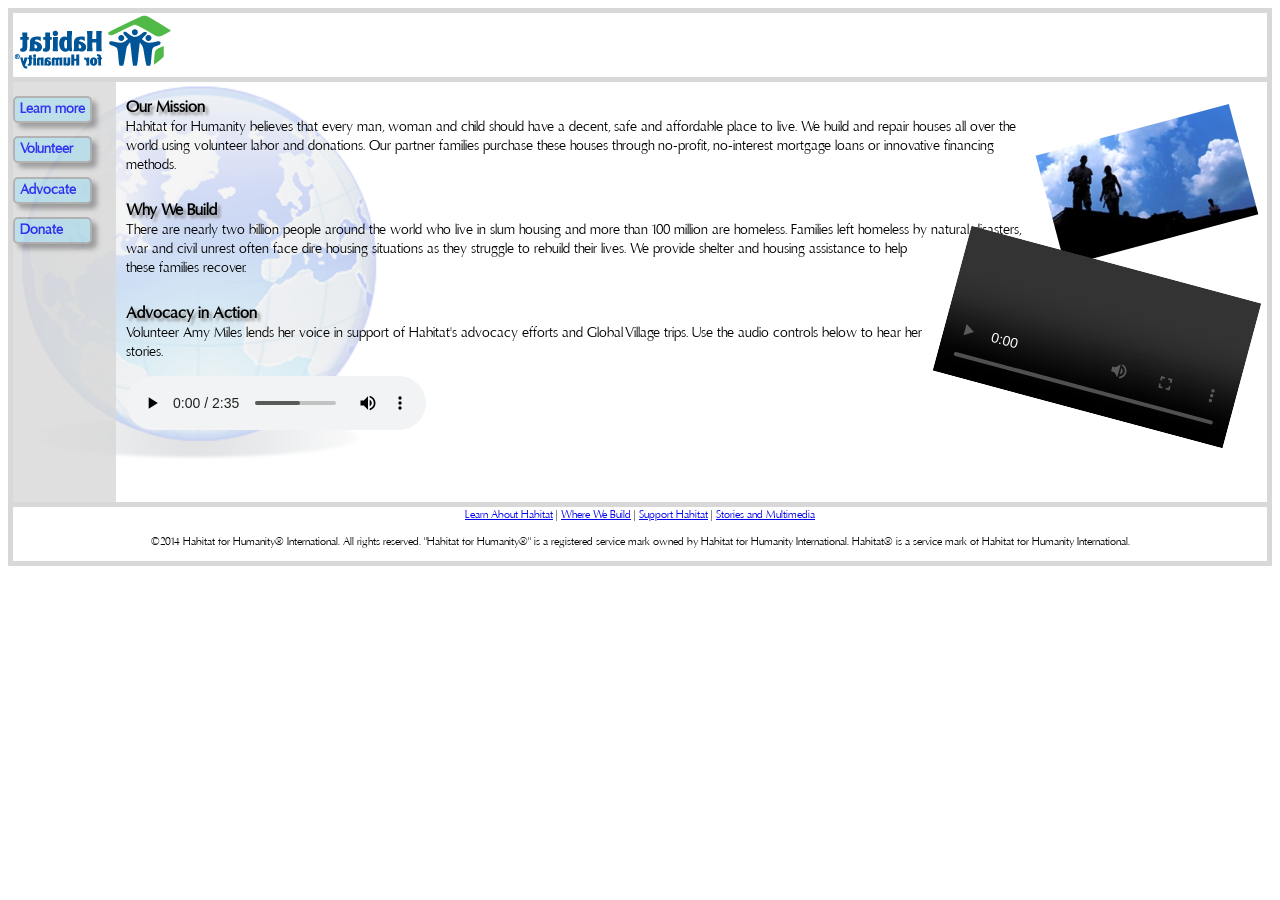
==== Lab_4-3/index.htm @ 58bd6b57 "completed lab 4-2, added lab 4-3" ====
<!DOCTYPE html>
<html>
<head>
<meta charset="utf-8"/>
<meta name="Description" content="Sample Web site for learning HTML5 and CSS3"/>
<link rel="stylesheet"  type="text/css" href="css/habitat.css"/>
<link rel="shortcut icon" href="http://www.habitat.org/sites/default/files/favicon.ico" type="image/vnd.microsoft.icon" />
<title>Habitat for Humanity Int&#039;l</title>
</head>
<body>

<header>
<img id="logo-rotate" src="media/logo.png" alt="Habitat for Humanity logo" />
</header>

<nav>
<p><a class="navlinks" href="http://www.habitat.org/how/about_us.aspx">Learn more</a></p>
<p><a class="navlinks" href="http://www.habitat.org/getinv/volunteer_programs.aspx">Volunteer</a></p>
<p><a class="navlinks" href="http://www.habitat.org/gov">Advocate</a></p>
<p><a class="navlinks" href="https://www.habitat.org/cd/giving/donate.aspx?r=r&amp;link=1">Donate</a></p>
</nav> 

<section>

<article>
<h1>Our Mission</h1>
<img class="floatright" id="img-rotate" src="media/menu_icon_default.jpg" height="114" alt="Silhouettes of Habitat for Humanity workers"/>
Habitat for Humanity believes that every man, woman and child should have a decent, safe and affordable place to live. We build and repair houses all over the world using volunteer labor and donations. Our partner families purchase these houses through no-profit, no-interest mortgage loans or innovative financing methods.

</article> 

<article>
<h1>Why We Build</h1>
<video class="floatright" id="video-rotate" height="150" controls="controls">
<source src="media/habitat_video_Web_720.mp4" type="video/mp4" />
Your browser does not support the HTML5 video element.
</video>
There are nearly two billion people around the world who live in slum housing and more than 100 million are homeless. Families left homeless by natural disasters, war and civil unrest often face dire housing situations as they struggle to rebuild their lives. We provide shelter and housing assistance to help these families recover.


</article>

<article>
<h1>Advocacy in Action</h1>
Volunteer Amy Miles lends her voice in support of Habitat's advocacy efforts and Global Village trips. Use the audio controls below to hear her stories.

<p>
<audio controls="controls">
<source src="media/habitat_audio.mp3" type="audio/mpeg" />
Your browser does not support the HTML5 audio element.
</audio>
</p>
</article>

</section> 

<footer>
<a href="http://www.habitat.org/how/"> Learn About Habitat</a> | 
<a href="http://www.habitat.org/intl/">Where We Build</a> | 
<a href="http://www.habitat.org/support/default.aspx">Support Habitat</a> | 
<a href="http://www.habitat.org/stories_multimedia/">Stories and Multimedia</a><br/>
<p>&#169;2014 Habitat for Humanity&#174; International. All rights reserved. "Habitat for Humanity&#174;" is a registered service mark owned by Habitat for Humanity International. Habitat&#174; is a service mark of Habitat for Humanity International.</p>
</footer>

</body>
</html>
---- Lab_4-3/css/habitat.css ----
/* STYLE SHEET FOR INDEX.HTM */


@font-face {
  font-family: oregonfont;
  src: url("../media/oregon book.ttf");
}

article {	
  padding: 10px;
}

body {
  font-family: oregonfont;
  font-size: 85%;
  border-style: solid;
  border-width: 5px;
  border-color: #d8d8d8;
}

footer {
  font-size: 80%;
  text-align: center;
  clear: both;
  border-top-style: solid;
  border-top-width: 5px;
  border-top-color: #d8d8d8;
  margin-top: 0;
  padding: 0;
}

h1 {
  text-shadow: 3px 3px 3px #888888;
  margin-top: 5px; 
  margin-bottom: 0px; 
}

header {
  border-bottom-style: solid;
  border-bottom-width: 5px;
  border-bottom-color: #d8d8d8;
}

nav {
  background: #d8d8d8; 
  font-weight: bold;
  float: left;
  height: 420px;
  padding-right: 24px;
  margin-right: 10px;
  opacity: 0.8;
}

section {
  background-image: url("../media/globe.png"); 
  background-repeat: no-repeat;
  background-size: contain;
}

.floatright {
  float: right;
  clear: right;
  margin: 10px;
}

.navlinks {
  display: block;
  border: 2px solid #a1a1a1;
  padding: 2px 5px; 
  background: #add8e6;
  border-radius: 5px;
  text-decoration: none;
  box-shadow: 5px 5px 5px #888888;
}

#img-rotate {
  -ms-transform: rotate(345deg); /* IE9 */
  -webkit-transform: rotate(345deg); /* Chrome and Safari */
  transform: rotate(345deg);
}

#logo-rotate {
  -webkit-transform: rotateY(180deg); /* Safari and Chrome */
  transform: rotateY(180deg);
} 

#video-rotate {
  -ms-transform: rotate(15deg); /* IE9 */
  -webkit-transform: rotate(15deg); /* Chrome and Safari */
  transform: rotate(15deg);
}
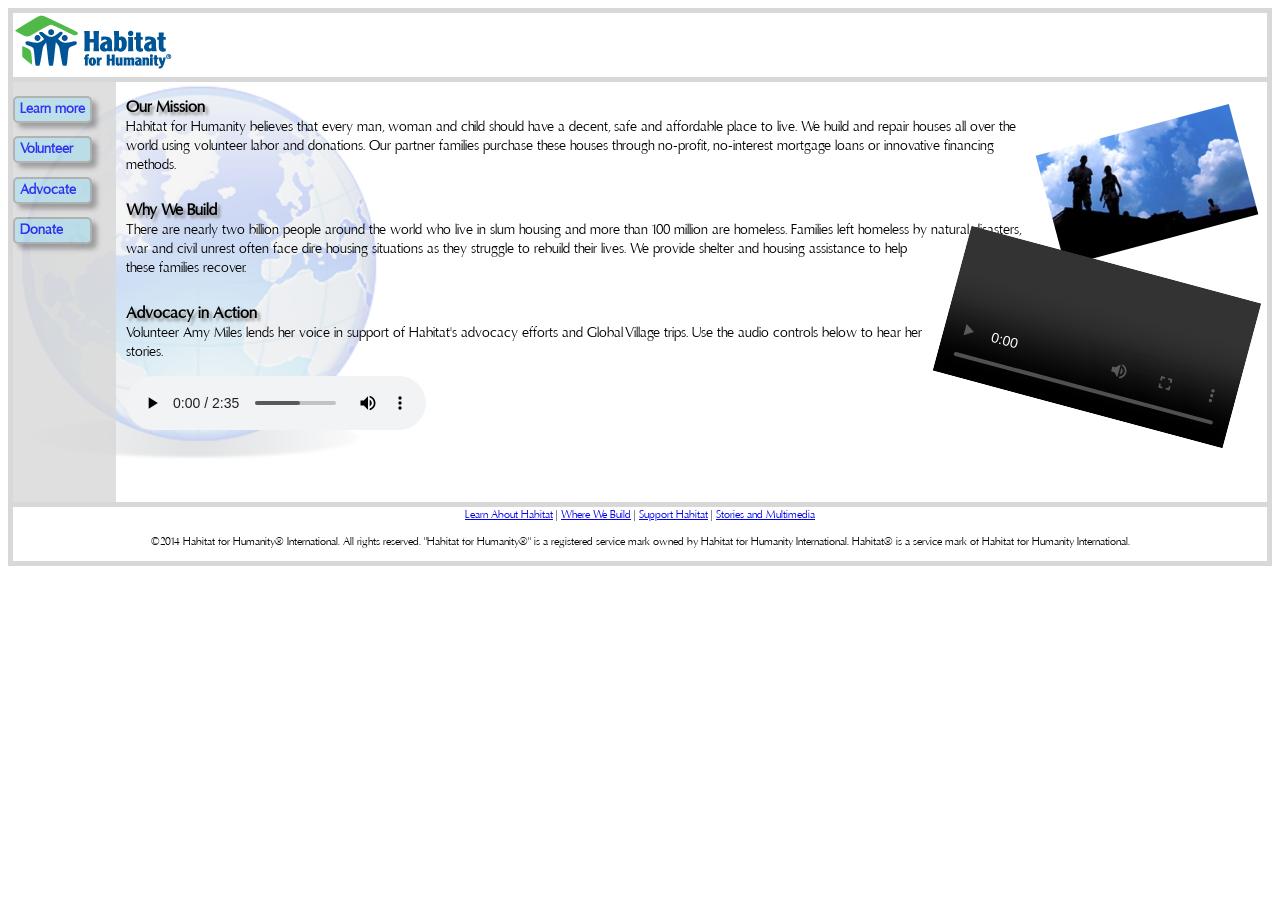
==== commit 25ccf864: "completed 4-3" ====
--- a/Lab_4-3/index.htm
+++ b/Lab_4-3/index.htm
@@ -10,7 +10,7 @@
 <body>
 
 <header>
-<img id="logo-rotate" src="media/logo.png" alt="Habitat for Humanity logo" />
+<img id="animation" src="media/logo.png" alt="Habitat for Humanity logo" />
 </header>
 
 <nav>
--- a/Lab_4-3/css/habitat.css
+++ b/Lab_4-3/css/habitat.css
@@ -4,6 +4,12 @@
 @font-face {
   font-family: oregonfont;
   src: url("../media/oregon book.ttf");
+}
+
+@keyframes logoanimation {
+  0% {left: 0px; top: 0px;}
+  50% {left: 200px; top: 0px;}
+  100% {left: 0px; top: 0px;}
 }
 
 article {	
@@ -73,6 +79,17 @@
   box-shadow: 5px 5px 5px #888888;
 }
 
+#animation {
+  position: relative;
+  animation-name: logoanimation;
+  animation-duration: 4s;
+  animation-timing-function: linear;
+
+  animation-iteration-count: infinite;
+  animation-direction: alternate;
+  animation-play-state: running;
+}
+
 #img-rotate {
   -ms-transform: rotate(345deg); /* IE9 */
   -webkit-transform: rotate(345deg); /* Chrome and Safari */
